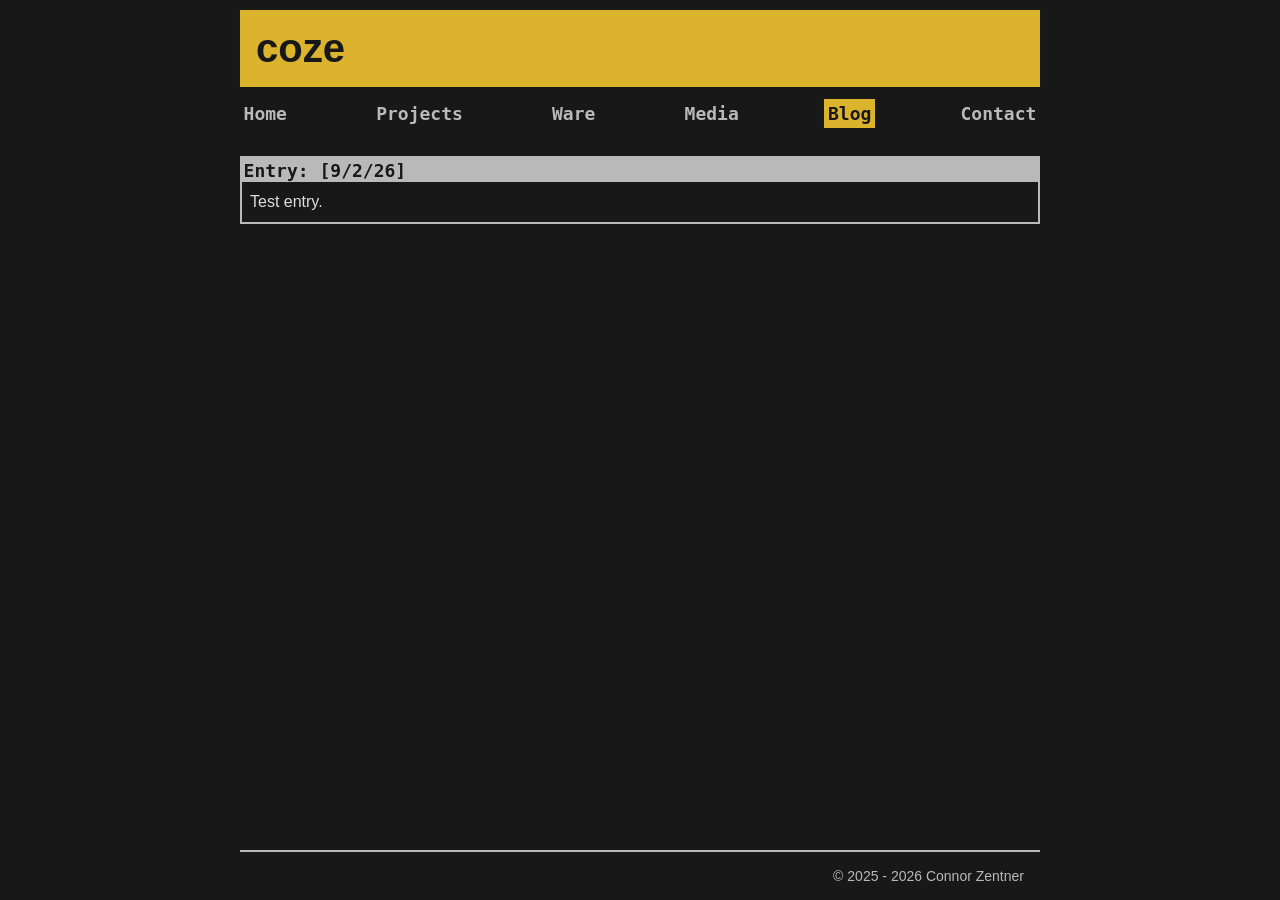
==== content/blog.html @ 1743e219 "Added blog tab" ====
<!DOCTYPE html>
<html lang="en">
<head>
  <meta charset="UTF-8">
  <meta name="viewport" content="width=device-width, initial-scale=1.0">
  <link rel="stylesheet" href="../style.css">
  <link rel="icon" href="data;,">
  <title>Blog</title>
</head>
<body>
  <div id="canvas">
    <header>
      <h1><a href="../index.html" class="title">coze</a></h1>
    </header>
    <nav class="nav-tabs">
      <ul>
        <li><a href="home.html">Home</a></li>
        <li><a href="projects.html">Projects</a></li>
        <li><a href="ware.html">Ware</a></li>
        <li><a href="media.html">Media</a></li>
        <li><a href="blog.html" class="tab-active">Blog</a></li>
        <li><a href="contact.html">Contact</a></li>
      </ul>
    </nav>
    <div id="ware" class="tabs">
      <div class="grid">
        <div class="grid-row">
          <div class="grid-box">
            <div class="grid-title-bar">
              <span class="grid-title">Entry: [9/2/26]</span>
            </div>
            <div class="grid-content">
                <p>Test entry.</p>
            </div>
          </div>
        </div>
      </div>
    </div>
  </div>
  <footer>
    <p>&copy; 2025 - 2026 Connor Zentner</p>
  </footer>
</body>
</html>
---- style.css ----
/* Global */
* {
  font-family: sans-serif;
  font-weight: normal;
  font-style: normal;
  font-display: swap;
  /* font-size: 1em; */
  font-size: 16px;
}

:root {
  --bg:      #181818;
  --bg_alt:  #252525;
  --mg:      #3b3b3b;
  --mg_alt:  #777777;
  --fg:      #b9b9b9;
  --fg_alt:  #dedede;
  --yellow:  #dbb32d;
  --orange:  #e67f43;
  --red:     #ed4a46;
  --magenta: #eb6eb7;
  --violet:  #a580e2;
  --blue:    #368aeb;
  --cyan:    #3fc5b7;
  --green:   #70b433;
}

html {
  background: var(--bg);
}

body {
  display: flex;
  flex-direction: column;
  min-height: 100vh;
  margin: auto;
  max-width: 800px;
  padding: 0 1em;
  color: var(--fg_alt);
  background-color: var(--bg);
}

footer {
  padding: 1em;
  text-align: right;
  align-items: center;
  max-width: 800px;
  box-sizing: border-box;
  color: var(--fg);
  border-top: 2px solid var(--fg);
}

footer p {
  font-size: 14px;
}

::mg {
  background-color: var(--mg);
}

::selection {
  background-color: var(--blue);
  color: var(--fg_alt);
}

a {
  color: var(--fg);
  text-decoration: none;
}

a:hover {
  background-color: var(--fg);
  cursor: pointer;
  text-decoration: none;
  color: var(--bg);
}

p,
li,
h1,
h2,
h3,
h4,
td {
  margin: 0;
  font-weight: normal;
}

h3 {
  font-weight: bold;
}

h4 {
  font-size: 1em;
}

p em {
  color: var(--fg);
}

i {
  margin-right: 0.75em;
  vertical-align: middle;
}

#canvas {
  flex: 1;
  padding: 10px 0px;
}

.tag-list {
  display: flex;
  gap: 0.5em;
  margin: 0.5em 0;
}

.tag {
  padding: 0.1em 0.3em;
  background: var(--bg);
  border: 2px solid var(--fg);
}

.tag[class*='active'] {
  --tag-color: var(--green);
}

.tag[class*='inactive'] {
  --tag-color: var(--orange);
}

.tag[class*='open-source'] {
  --tag-color: var(--blue);
}

.tag[class*='active'],
.tag[class*='inactive'],
.tag[class*='open-source'] {
  border-color: var(--tag-color);
  color: var(--tag-color);
  background-color: var(--bg);
}

.link {
  color: var(--fg_alt);
  text-decoration: underline;
}

.link:hover {
  color: var(--bg);
  background-color: var(--blue);
}

/* Header */
header {
  display: flex;
  flex-direction: row;
  justify-content: space-between;
  align-items: center;
  padding: 1em;
  background-color: var(--yellow);
}

.title {
  font-size: 40px;
  font-weight: bold;
  font-family: sans-serif;
  user-select: none;
  -webkit-user-select: none;
  color: var(--bg);
}

.title:hover {
  text-decoration: none;
  background-color: transparent;
}

/* Index */
.start-layout {
  display: flex;
  flex-direction: column;
  justify-content: center;
  align-items: center;
  padding: 10px;
}

.menu ul {
  display: flex;
  flex-direction: column;
  align-items: center;
  list-style: none;
  padding: 0;
  gap: 15px;
}

.menu ul li a {
  display: block;
  text-align: center;
  text-decoration: none;
  color: var(--fg);
  border: 2px solid var(--fg);
}

.menu ul li a:hover {
  color: var(--bg);
  background-color: var(--fg);
}

/* Nav-tabs */
nav ul {
  list-style-type: none;
  display: flex;
  padding: 0;
  justify-content: space-between;
}

nav ul li a {
  font-family: monospace;
  font-size: 18px;
  font-weight: bold;
  padding: 0.2em;
}

.tab-active {
  color: var(--bg);
  background-color: var(--yellow);
  text-decoration: none;
}

.tab-active:hover {
  color: var(--bg);
  background-color: var(--yellow);
}

.tabs {
  padding: 1em 0em;
  background: var(--bg);
}

/* Layout */
.grid {
  flex-direction: column;
  display: flex;
  gap: 1em;
}

.grid-row {
  display: flex;
  gap: 1em;
}

.grid-box {
  width: 100%;
  border: 2px solid var(--fg);
  background: var(--bg);
}

.grid-title-bar {
  padding: 0.1em;
  display: flex;
  justify-content: space-between;
  align-items: center;
  color: var(--bg);
  background-color: var(--fg);
}

.grid-title {
  font-family: monospace;
  font-size: 18px;
  font-weight: bold;
}

.grid-content {
  padding: 0.5em;
  line-height: 1.5;
}

.grid-content-img {
  padding: 0;
}

.grid-content::-webkit-scrollbar {
  display: none;
}

/* Home */
.update-list {
  padding: 0;
  margin: 0;
  list-style-type: square;
  list-style-position: inside;
}

.update-list li em {
  color: var(--fg);
}

/* Projects */
.link-container {
  margin: 0;
  padding: 0;
  vertical-align: bottom;
}

#projects ul {
  margin-top: 0;
}

#pr-list li {
  margin-bottom: 0;
}

#pr-list {
  padding: 0;
}

#pr-list li {
  list-style: none;
}

#pr-list,
#pr-list li {
  margin-bottom: 0;
}

.description,
.description em {
  color: var(--fg_alt)
}

.warning,
.warning em {
  color: var(--yellow);
}

.info,
.info em {
  color: var(--blue);
}

.error,
.error em {
  color: var(--red);
}

.alert,
.alert em {
  color: var(--fg_alt);
}

/* Media */
.img-container {
  max-width: 500px;
  max-height: 500px;
  display: flex;
  flex-direction: column;
  -webkit-user-select: none;
  user-select: none;
  overflow: hidden;
  margin: auto;
}

.img-container img {
  width: 100%;
  height: 100%;
  object-fit: cover;
  display: block;
  border: none;
}

.img-container:hover {
  cursor: pointer;
}

/* Mobile */
@media screen and (max-width: 45em) {
  body {
    padding: 0 10px;
	padding-bottom: env(safe-area-inset-bottom);
  }
  nav ul li a {
	font-size: 16px;
  }
}
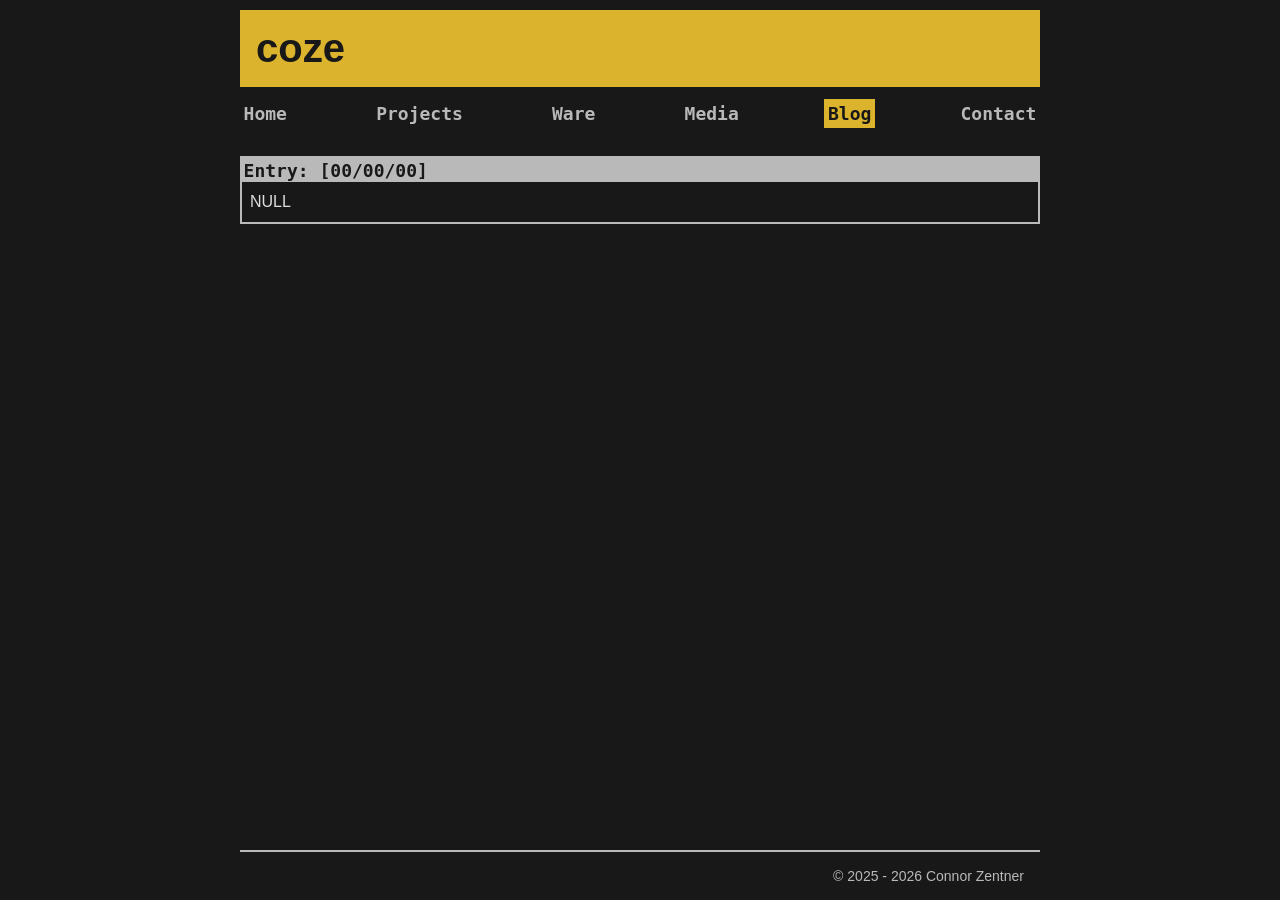
==== commit e3b08643: "Content change" ====
--- a/content/blog.html
+++ b/content/blog.html
@@ -27,10 +27,10 @@
         <div class="grid-row">
           <div class="grid-box">
             <div class="grid-title-bar">
-              <span class="grid-title">Entry: [9/2/26]</span>
+              <span class="grid-title">Entry: [00/00/00]</span>
             </div>
             <div class="grid-content">
-                <p>Test entry.</p>
+                <p>NULL</p>
             </div>
           </div>
         </div>
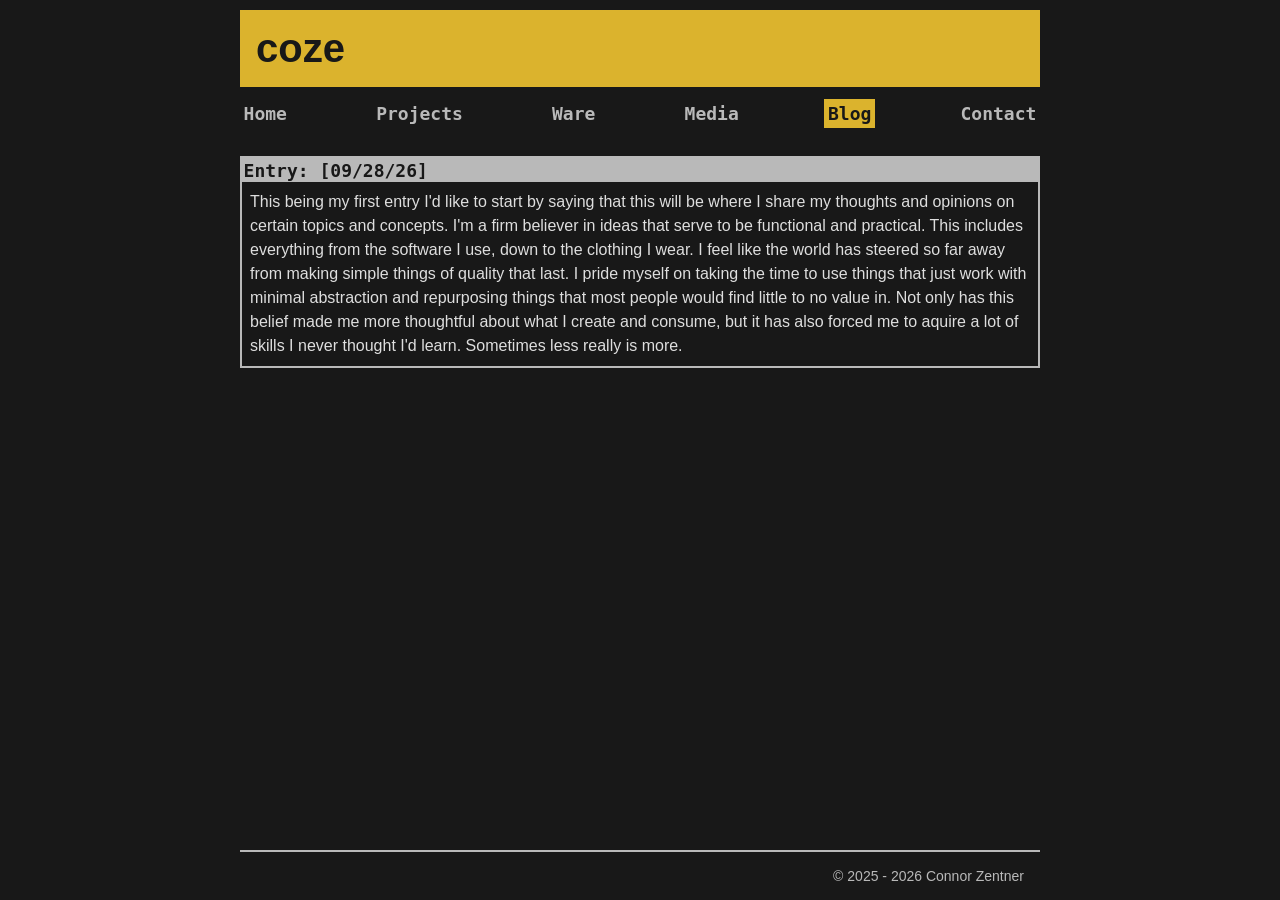
==== commit a90a5530: "Added first blog entry" ====
--- a/content/blog.html
+++ b/content/blog.html
@@ -27,10 +27,10 @@
         <div class="grid-row">
           <div class="grid-box">
             <div class="grid-title-bar">
-              <span class="grid-title">Entry: [00/00/00]</span>
+              <span class="grid-title">Entry: [09/28/26]</span>
             </div>
             <div class="grid-content">
-                <p>NULL</p>
+                <p>This being my first entry I'd like to start by saying that this will be where I share my thoughts and opinions on certain topics and concepts. I'm a firm believer in ideas that serve to be functional and practical. This includes everything from the software I use, down to the clothing I wear. I feel like the world has steered so far away from making simple things of quality that last. I pride myself on taking the time to use things that just work with minimal abstraction and repurposing things that most people would find little to no value in. Not only has this belief made me more thoughtful about what I create and consume, but it has also forced me to aquire a lot of skills I never thought I'd learn. Sometimes less really is more.</p>
             </div>
           </div>
         </div>
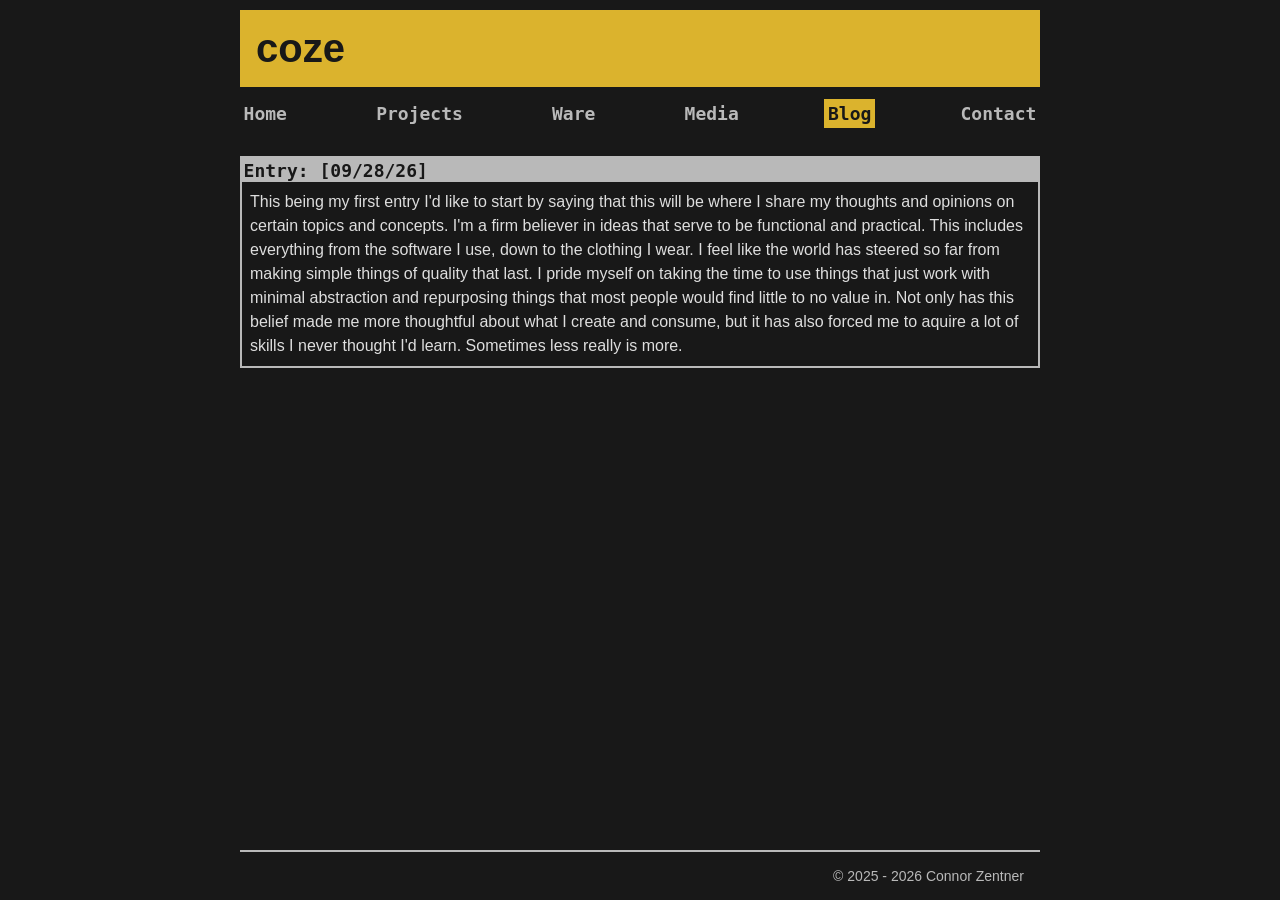
==== commit f2c24798: "Content tweak" ====
--- a/content/blog.html
+++ b/content/blog.html
@@ -30,7 +30,7 @@
               <span class="grid-title">Entry: [09/28/26]</span>
             </div>
             <div class="grid-content">
-                <p>This being my first entry I'd like to start by saying that this will be where I share my thoughts and opinions on certain topics and concepts. I'm a firm believer in ideas that serve to be functional and practical. This includes everything from the software I use, down to the clothing I wear. I feel like the world has steered so far away from making simple things of quality that last. I pride myself on taking the time to use things that just work with minimal abstraction and repurposing things that most people would find little to no value in. Not only has this belief made me more thoughtful about what I create and consume, but it has also forced me to aquire a lot of skills I never thought I'd learn. Sometimes less really is more.</p>
+                <p>This being my first entry I'd like to start by saying that this will be where I share my thoughts and opinions on certain topics and concepts. I'm a firm believer in ideas that serve to be functional and practical. This includes everything from the software I use, down to the clothing I wear. I feel like the world has steered so far from making simple things of quality that last. I pride myself on taking the time to use things that just work with minimal abstraction and repurposing things that most people would find little to no value in. Not only has this belief made me more thoughtful about what I create and consume, but it has also forced me to aquire a lot of skills I never thought I'd learn. Sometimes less really is more.</p>
             </div>
           </div>
         </div>
